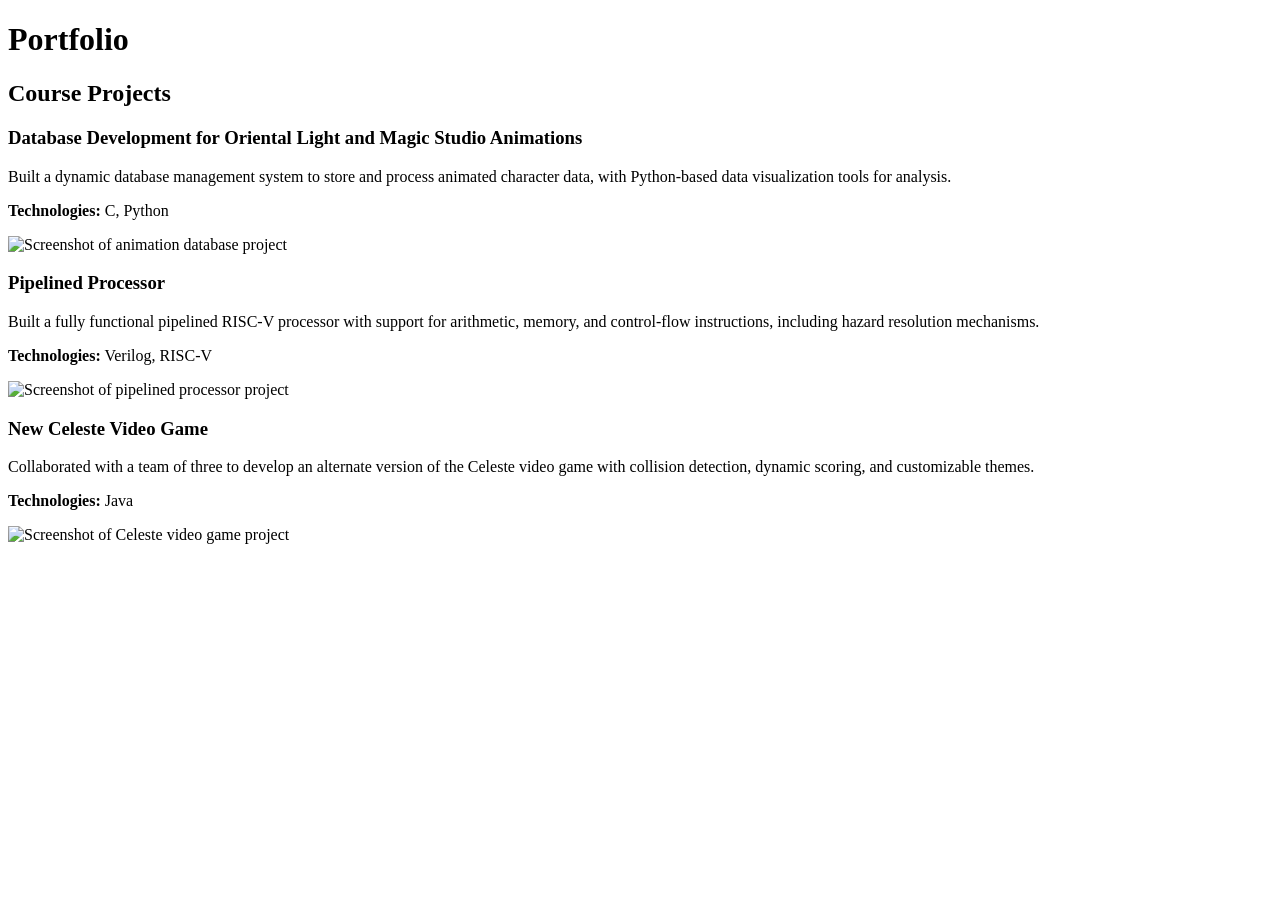
==== portfolio.html @ 98a81cc4 "Completed resume, portfolio html section" ====
<!DOCTYPE html>
<html lang="en">
    <head>
        <meta charset="UTF-8">
        <title>Portfolio - Tanushree Subramanian</title>
    </head>
    <body>

        <main>
            <h1>Portfolio</h1>

            <section>
                <h2>Course Projects</h2>

                <div class="project-box">
                    <h3>Database Development for Oriental Light and Magic Studio Animations</h3>
                    <p>Built a dynamic database management system to store and process animated
                       character data, with Python-based data visualization tools for analysis.</p>
                    <p><strong>Technologies:</strong> C, Python</p>
                    <img src="https://http.cat/200" alt="Screenshot of animation database project">
                </div>

                <div class="project-box">
                    <h3>Pipelined Processor</h3>
                    <p>Built a fully functional pipelined RISC-V processor with support for
                       arithmetic, memory, and control-flow instructions, including hazard
                       resolution mechanisms.</p>
                    <p><strong>Technologies:</strong> Verilog, RISC-V</p>
                    <img src="https://http.cat/201" alt="Screenshot of pipelined processor project">
                </div>

                <div class="project-box">
                    <h3>New Celeste Video Game</h3>
                    <p>Collaborated with a team of three to develop an alternate version of
                       the Celeste video game with collision detection, dynamic scoring,
                       and customizable themes.</p>
                    <p><strong>Technologies:</strong> Java</p>
                    <img src="https://http.cat/202" alt="Screenshot of Celeste video game project">
                </div>
            </section>

        </main>
    </body>
</html>
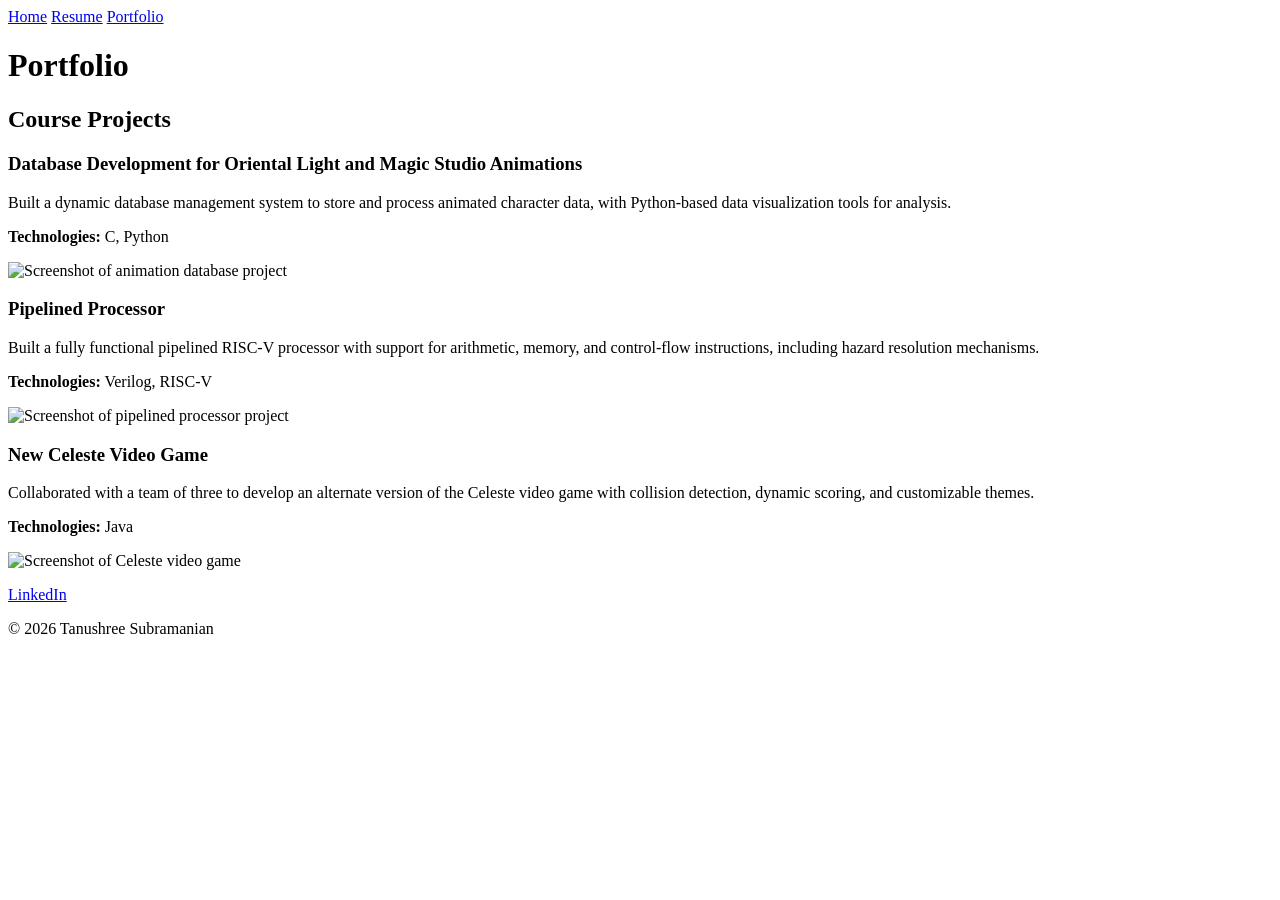
==== commit e26efec6: "added js for nav bar, footer" ====
--- a/portfolio.html
+++ b/portfolio.html
@@ -17,7 +17,7 @@
                     <p>Built a dynamic database management system to store and process animated
                        character data, with Python-based data visualization tools for analysis.</p>
                     <p><strong>Technologies:</strong> C, Python</p>
-                    <img src="https://http.cat/200" alt="Screenshot of animation database project">
+                    <img src="database.png" alt="Screenshot of animation database project">
                 </div>
 
                 <div class="project-box">
@@ -26,7 +26,7 @@
                        arithmetic, memory, and control-flow instructions, including hazard
                        resolution mechanisms.</p>
                     <p><strong>Technologies:</strong> Verilog, RISC-V</p>
-                    <img src="https://http.cat/201" alt="Screenshot of pipelined processor project">
+                    <img src="comparch.png" alt="Screenshot of pipelined processor project">
                 </div>
 
                 <div class="project-box">
@@ -35,10 +35,11 @@
                        the Celeste video game with collision detection, dynamic scoring,
                        and customizable themes.</p>
                     <p><strong>Technologies:</strong> Java</p>
-                    <img src="https://http.cat/202" alt="Screenshot of Celeste video game project">
+                    <img src="celeste.png" alt="Screenshot of Celeste video game">
                 </div>
             </section>
 
-        </main>
+        <script src="script.js"></script>
+
     </body>
 </html>
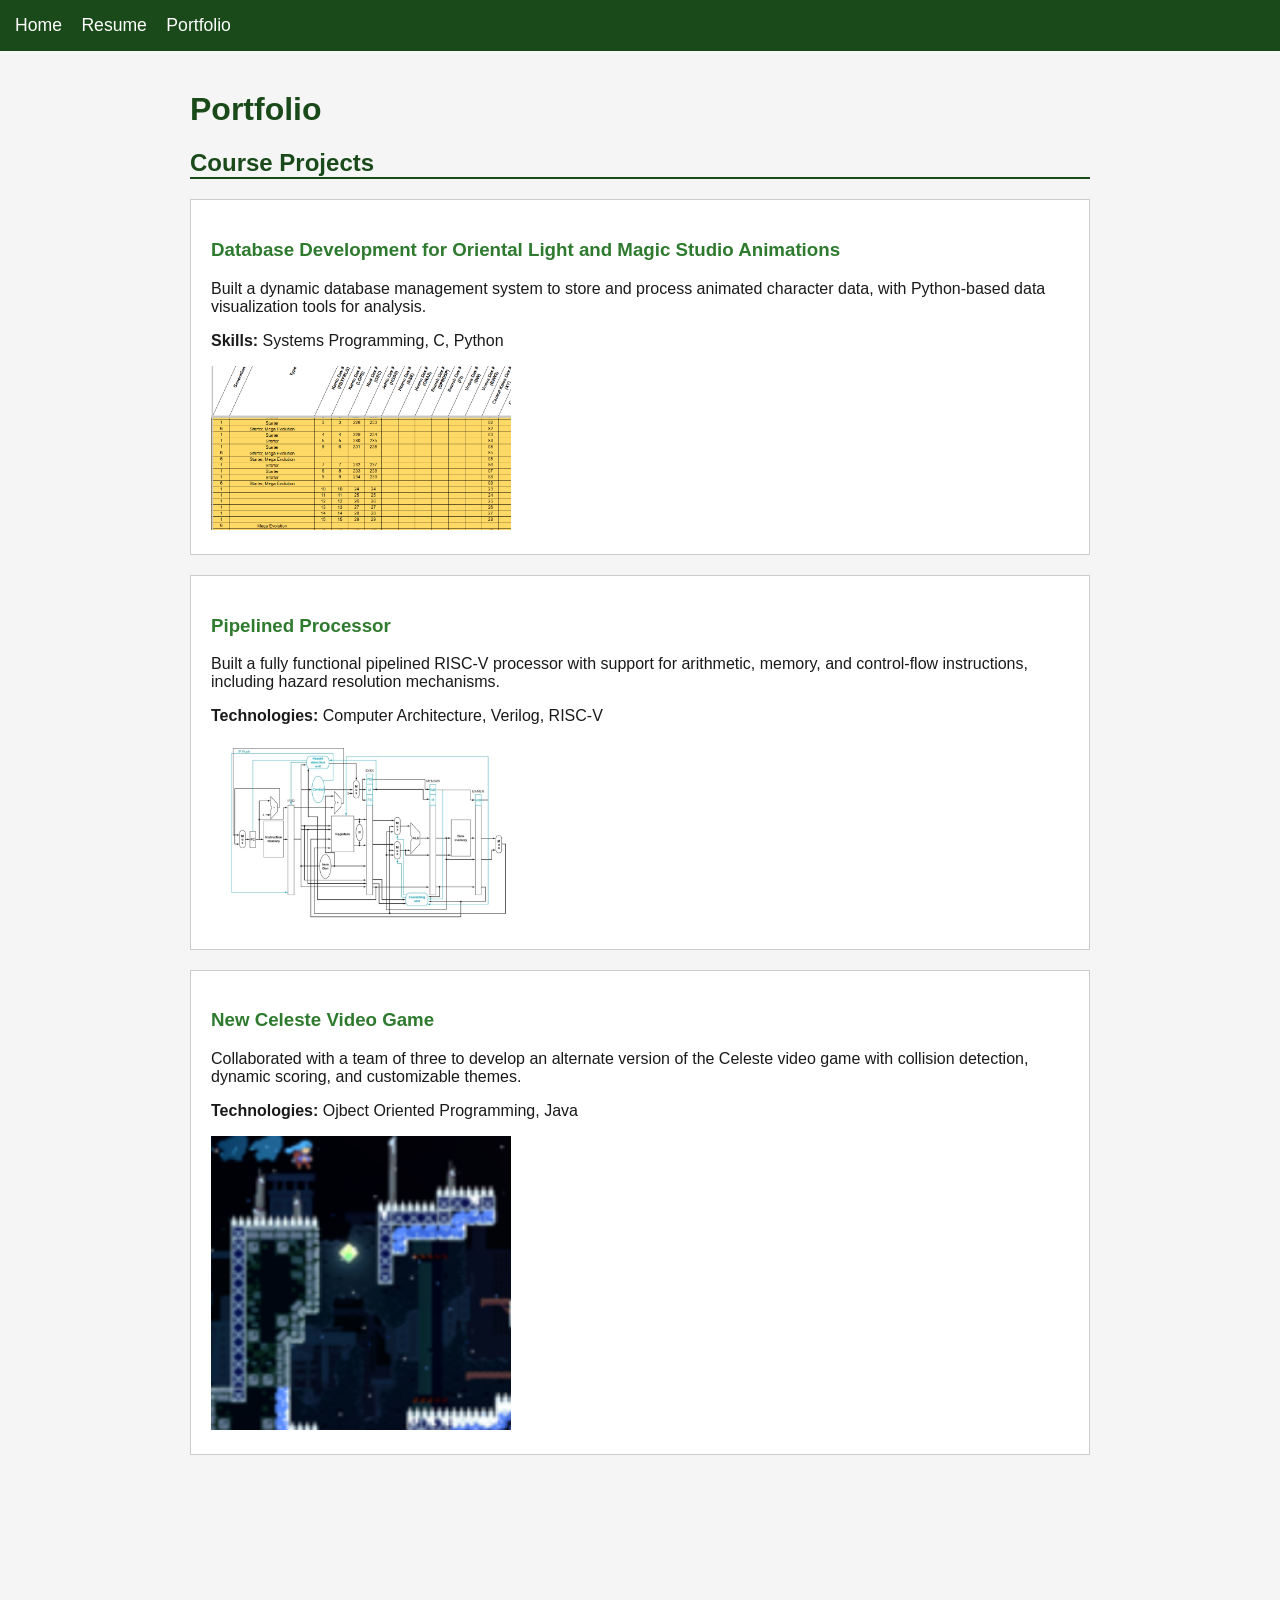
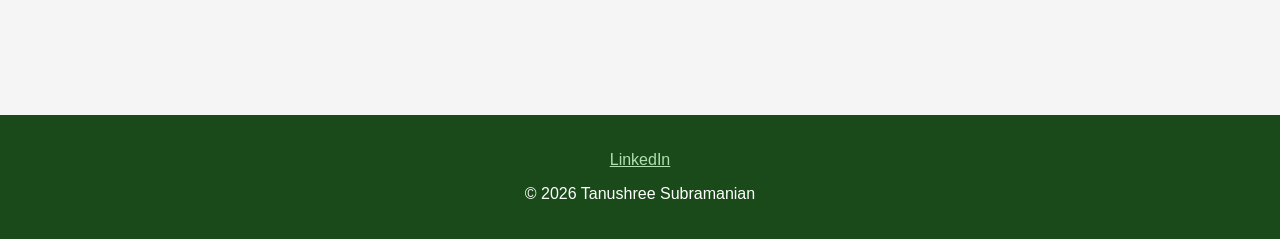
==== commit 5ce8878d: "added css" ====
--- a/portfolio.html
+++ b/portfolio.html
@@ -3,6 +3,8 @@
     <head>
         <meta charset="UTF-8">
         <title>Portfolio - Tanushree Subramanian</title>
+        <link rel="stylesheet" href="style.css">
+
     </head>
     <body>
 
@@ -16,7 +18,7 @@
                     <h3>Database Development for Oriental Light and Magic Studio Animations</h3>
                     <p>Built a dynamic database management system to store and process animated
                        character data, with Python-based data visualization tools for analysis.</p>
-                    <p><strong>Technologies:</strong> C, Python</p>
+                    <p><strong>Skills:</strong> Systems Programming, C, Python</p>
                     <img src="database.png" alt="Screenshot of animation database project">
                 </div>
 
@@ -25,7 +27,7 @@
                     <p>Built a fully functional pipelined RISC-V processor with support for
                        arithmetic, memory, and control-flow instructions, including hazard
                        resolution mechanisms.</p>
-                    <p><strong>Technologies:</strong> Verilog, RISC-V</p>
+                    <p><strong>Technologies:</strong> Computer Architecture, Verilog, RISC-V</p>
                     <img src="comparch.png" alt="Screenshot of pipelined processor project">
                 </div>
 
@@ -34,8 +36,8 @@
                     <p>Collaborated with a team of three to develop an alternate version of
                        the Celeste video game with collision detection, dynamic scoring,
                        and customizable themes.</p>
-                    <p><strong>Technologies:</strong> Java</p>
-                    <img src="celeste.png" alt="Screenshot of Celeste video game">
+                    <p><strong>Technologies:</strong> Ojbect Oriented Programming, Java</p>
+                    <img src="celeste.png" alt="Screenshot of Celeste video game project">
                 </div>
             </section>
 
--- a/style.css
+++ b/style.css
@@ -0,0 +1,143 @@
+/* style.css */
+/* Used by: index.html, resume.html, portfolio.html */
+
+/* I checked all colors for contrast at: https://webaim.org/resources/contrastchecker/ */
+/* #1a4a1a (dark green) on #ffffff (white)  = 10.2:1 -- PASSES WCAG 1.4.3 */
+/* #1a1a1a (near black) on #f5f5f5 (gray)   = 16.1:1 -- PASSES WCAG 1.4.3 */
+
+
+/* ---------------------------
+   BODY
+--------------------------- */
+body {
+    font-family: Arial, sans-serif;
+    background-color: #f5f5f5;
+    color: #1a1a1a;
+    margin: 0;
+}
+
+
+/* ---------------------------
+   NAVBAR
+--------------------------- */
+nav {
+    background-color: #1a4a1a;
+    padding: 15px;
+}
+
+nav a {
+    color: #ffffff;
+    text-decoration: none;
+    margin-right: 15px;
+    font-size: 1.1rem;
+}
+
+nav a:hover {
+    text-decoration: underline;
+}
+
+/* visited links are a different color so you know you've been there */
+/* source: https://www.w3.org/WAI/tutorials/page-structure/sections/ */
+nav a:visited {
+    color: #b2dfb2;
+}
+
+
+/* ---------------------------
+   MAIN CONTENT
+--------------------------- */
+main {
+    max-width: 900px;
+    margin: 40px auto;
+    padding: 0 20px 200px 20px;  /* extra padding at the bottom pushes footer down */
+}
+
+
+/* ---------------------------
+   HEADINGS
+--------------------------- */
+h1 {
+    color: #1a4a1a;
+}
+
+h2 {
+    color: #1a4a1a;
+    border-bottom: 2px solid #1a4a1a;
+}
+
+h3 {
+    color: #2e7a2e;
+}
+
+
+/* ---------------------------
+   LINKS
+   unvisited = green, visited = darker green (accessibility requirement)
+--------------------------- */
+a {
+    color: #1a5c1a;
+}
+
+a:visited {
+    color: #6c3483;
+}
+
+a:hover {
+    text-decoration: underline;
+}
+
+
+/* ---------------------------
+   FOOTER
+--------------------------- */
+footer {
+    background-color: #1a4a1a;
+    color: #ffffff;
+    text-align: center;
+    padding: 20px;
+    margin-top: 40px;
+}
+
+footer a {
+    color: #b2dfb2;
+}
+
+footer a:visited {
+    color: #d2b4de;
+}
+
+
+/* ---------------------------
+   PROFILE PHOTO (index.html)
+--------------------------- */
+.my-photo {
+    width: 200px;
+    height: 200px;
+    border: 4px solid #1a4a1a;
+}
+
+
+/* ---------------------------
+   PROJECT CARDS (portfolio.html)
+--------------------------- */
+.project-box {
+    background-color: #ffffff;
+    border: 1px solid #cccccc;
+    padding: 20px;
+    margin-bottom: 20px;
+}
+
+.project-box img {
+    width: 300px;
+}
+
+
+/* ---------------------------
+   GITHUB REPO CARDS (portfolio.html)
+--------------------------- */
+.repo-box {
+    background-color: #ffffff;
+    border: 1px solid #cccccc;
+    padding: 15px;
+    margin-bottom: 15px;
+}
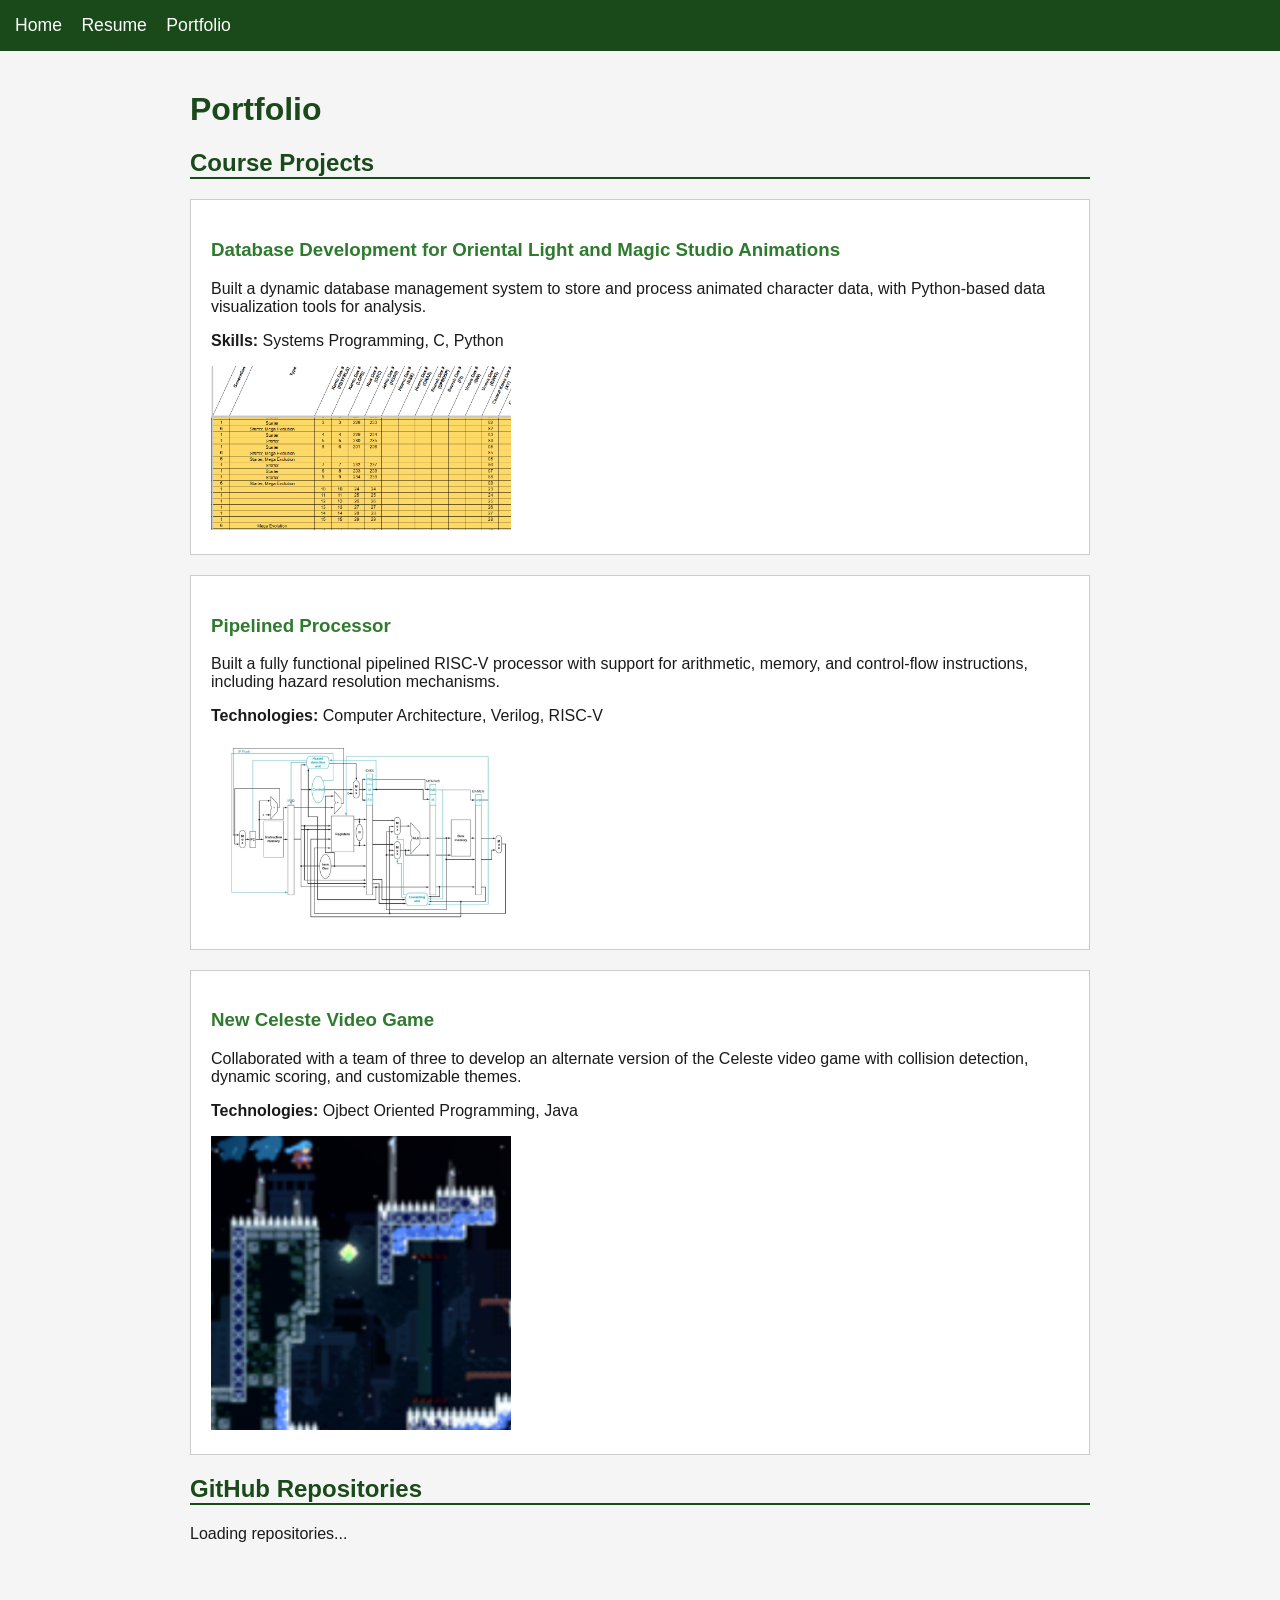
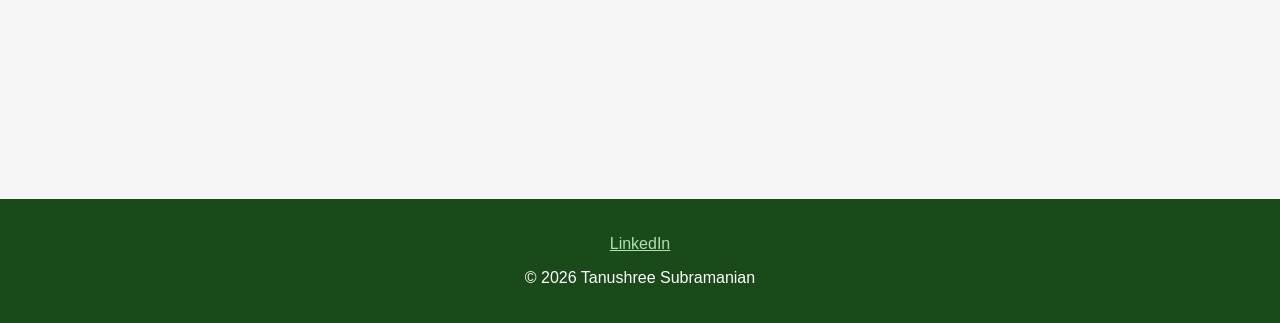
==== commit c62f4b5d: "added css,  github api integration" ====
--- a/portfolio.html
+++ b/portfolio.html
@@ -40,8 +40,17 @@
                     <img src="celeste.png" alt="Screenshot of Celeste video game project">
                 </div>
             </section>
+            
+            <section>
+                <h2>GitHub Repositories</h2>
+                <div id="my-repos">
+                    <p>Loading repositories...</p>
+                </div>
+            </section>
 
+        </main>
         <script src="script.js"></script>
+        <script src="github.js"></script>
 
     </body>
 </html>
--- a/style.css
+++ b/style.css
@@ -1,14 +1,4 @@
-/* style.css */
-/* Used by: index.html, resume.html, portfolio.html */
 
-/* I checked all colors for contrast at: https://webaim.org/resources/contrastchecker/ */
-/* #1a4a1a (dark green) on #ffffff (white)  = 10.2:1 -- PASSES WCAG 1.4.3 */
-/* #1a1a1a (near black) on #f5f5f5 (gray)   = 16.1:1 -- PASSES WCAG 1.4.3 */
-
-
-/* ---------------------------
-   BODY
---------------------------- */
 body {
     font-family: Arial, sans-serif;
     background-color: #f5f5f5;
@@ -16,10 +6,6 @@
     margin: 0;
 }
 
-
-/* ---------------------------
-   NAVBAR
---------------------------- */
 nav {
     background-color: #1a4a1a;
     padding: 15px;
@@ -36,26 +22,20 @@
     text-decoration: underline;
 }
 
-/* visited links are a different color so you know you've been there */
-/* source: https://www.w3.org/WAI/tutorials/page-structure/sections/ */
 nav a:visited {
     color: #b2dfb2;
 }
 
 
-/* ---------------------------
-   MAIN CONTENT
---------------------------- */
+
 main {
     max-width: 900px;
     margin: 40px auto;
-    padding: 0 20px 200px 20px;  /* extra padding at the bottom pushes footer down */
+    padding: 0 20px 200px 20px;  /* extra padding at the bottom to push footer down */
 }
 
 
-/* ---------------------------
-   HEADINGS
---------------------------- */
+
 h1 {
     color: #1a4a1a;
 }
@@ -70,10 +50,9 @@
 }
 
 
-/* ---------------------------
-   LINKS
-   unvisited = green, visited = darker green (accessibility requirement)
---------------------------- */
+/* 
+   FOR LINKS (to fulfil accessibilty requirements) unvisited = green, visited = darker green  */
+
 a {
     color: #1a5c1a;
 }
@@ -87,9 +66,6 @@
 }
 
 
-/* ---------------------------
-   FOOTER
---------------------------- */
 footer {
     background-color: #1a4a1a;
     color: #ffffff;
@@ -107,9 +83,6 @@
 }
 
 
-/* ---------------------------
-   PROFILE PHOTO (index.html)
---------------------------- */
 .my-photo {
     width: 200px;
     height: 200px;
@@ -117,9 +90,7 @@
 }
 
 
-/* ---------------------------
-   PROJECT CARDS (portfolio.html)
---------------------------- */
+
 .project-box {
     background-color: #ffffff;
     border: 1px solid #cccccc;
@@ -132,9 +103,6 @@
 }
 
 
-/* ---------------------------
-   GITHUB REPO CARDS (portfolio.html)
---------------------------- */
 .repo-box {
     background-color: #ffffff;
     border: 1px solid #cccccc;
